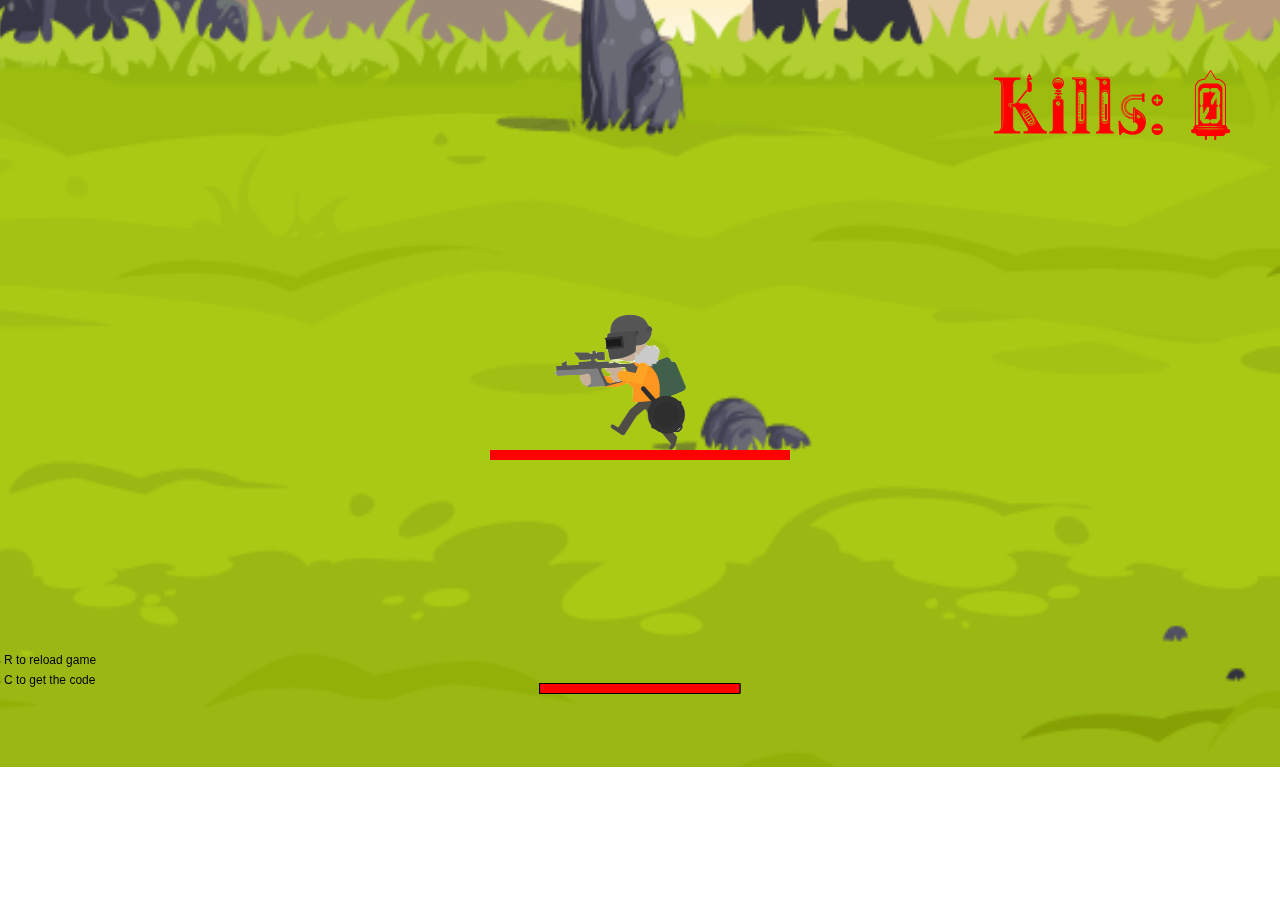
==== index.html @ a9314077 "Add files via upload" ====
<!DOCTYPE html>
<html>

<head>
    <script src="js/p5.js"></script>
    <script src="js/p5.dom.min.js"></script>
    <script src="js/p5.play.js"></script>
    <script src="js/p5.sound.js"></script>
    <script src="js/myGroup.js"></script>
    <script src="js/people.js"></script>
    <script src="js/booster.js"></script>
    <script src="js/endstate.js"></script>
    <script src="js/playstate.js"></script>
    <script src="js/fire.js"></script>
    <script src="js/zombiespawn.js"></script>
    <script src="js/playermovement.js"></script>
    <link rel="stylesheet" type="text/css" href="style.css">
    <meta charset="utf-8">
</head>

<body>
    <canvas id="Timer" width="300" height="20"></canvas>
    <script src="js/loader.js">
    </script>
    <script src="js/main.js"></script>
</body>

</html>
---- style.css ----
html, body {
  margin: 0;
  padding: 0;
}

canvas {
  display: block;
}

#Timer {
  display: block;
  border: 8px;
  position: absolute;
  top: 50%;
  left: 50%;
  transform: translate(-50%, -50%);
}
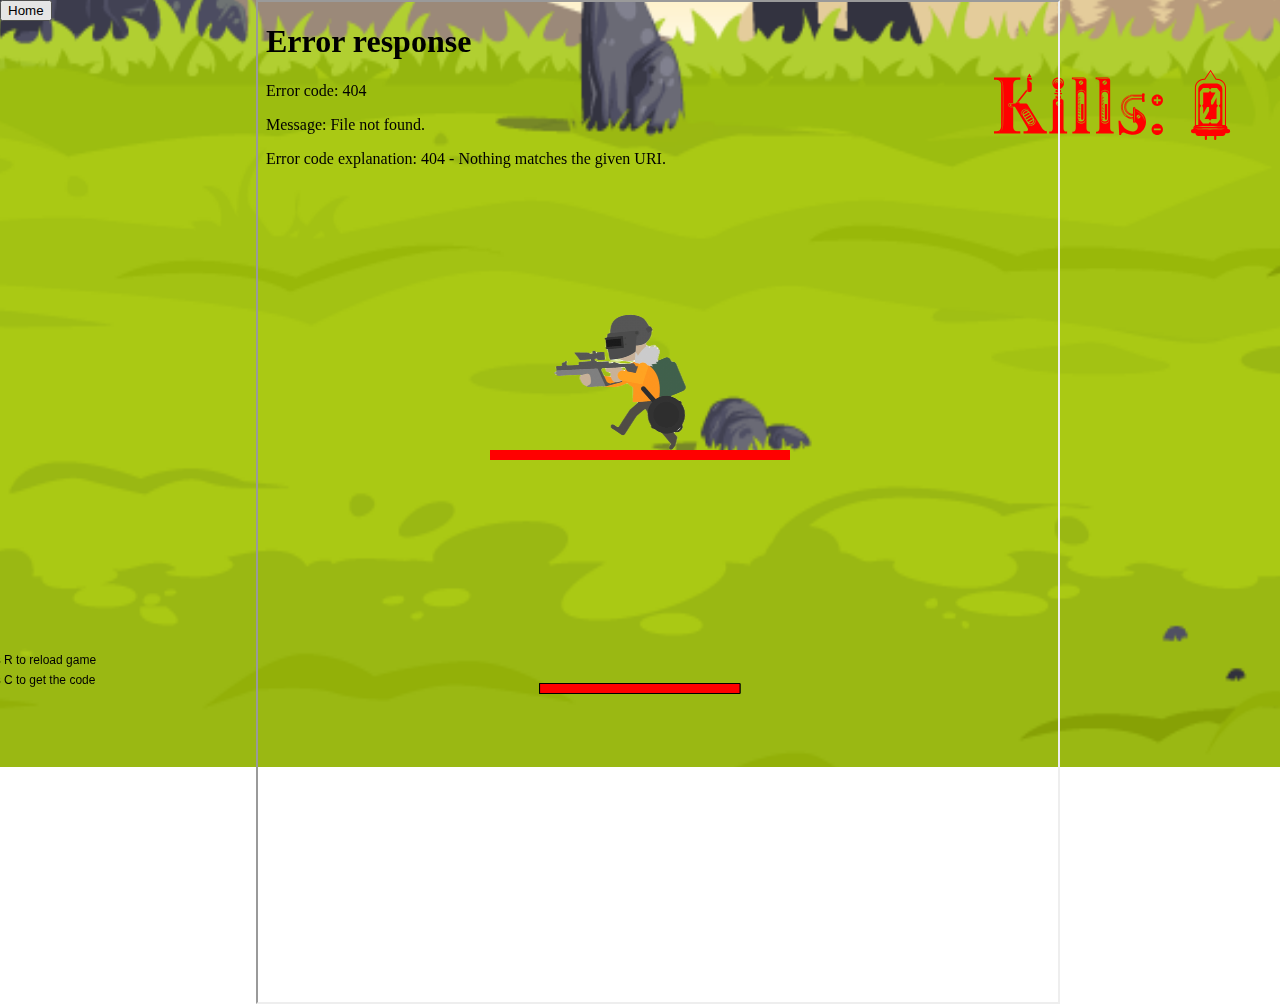
==== commit d9e07c26: "Add files via upload" ====
--- a/index.html
+++ b/index.html
@@ -2,6 +2,7 @@
 <html>
 
 <head>
+    <title>Secret Superhero</title>
     <script src="js/p5.js"></script>
     <script src="js/p5.dom.min.js"></script>
     <script src="js/p5.play.js"></script>
@@ -13,6 +14,7 @@
     <script src="js/playstate.js"></script>
     <script src="js/fire.js"></script>
     <script src="js/zombiespawn.js"></script>
+    <script src="js/mainmenu.js"></script>
     <script src="js/playermovement.js"></script>
     <link rel="stylesheet" type="text/css" href="style.css">
     <meta charset="utf-8">
@@ -23,6 +25,10 @@
     <script src="js/loader.js">
     </script>
     <script src="js/main.js"></script>
+    <iframe src="info.html" width="800" height="1000" style="position:absolute; left: 20%; top: 100;" id="info">
+        
+    </iframe>
+    <button onclick="returnHome()"  style="position:fixed">Home</button>
 </body>
 
 </html>